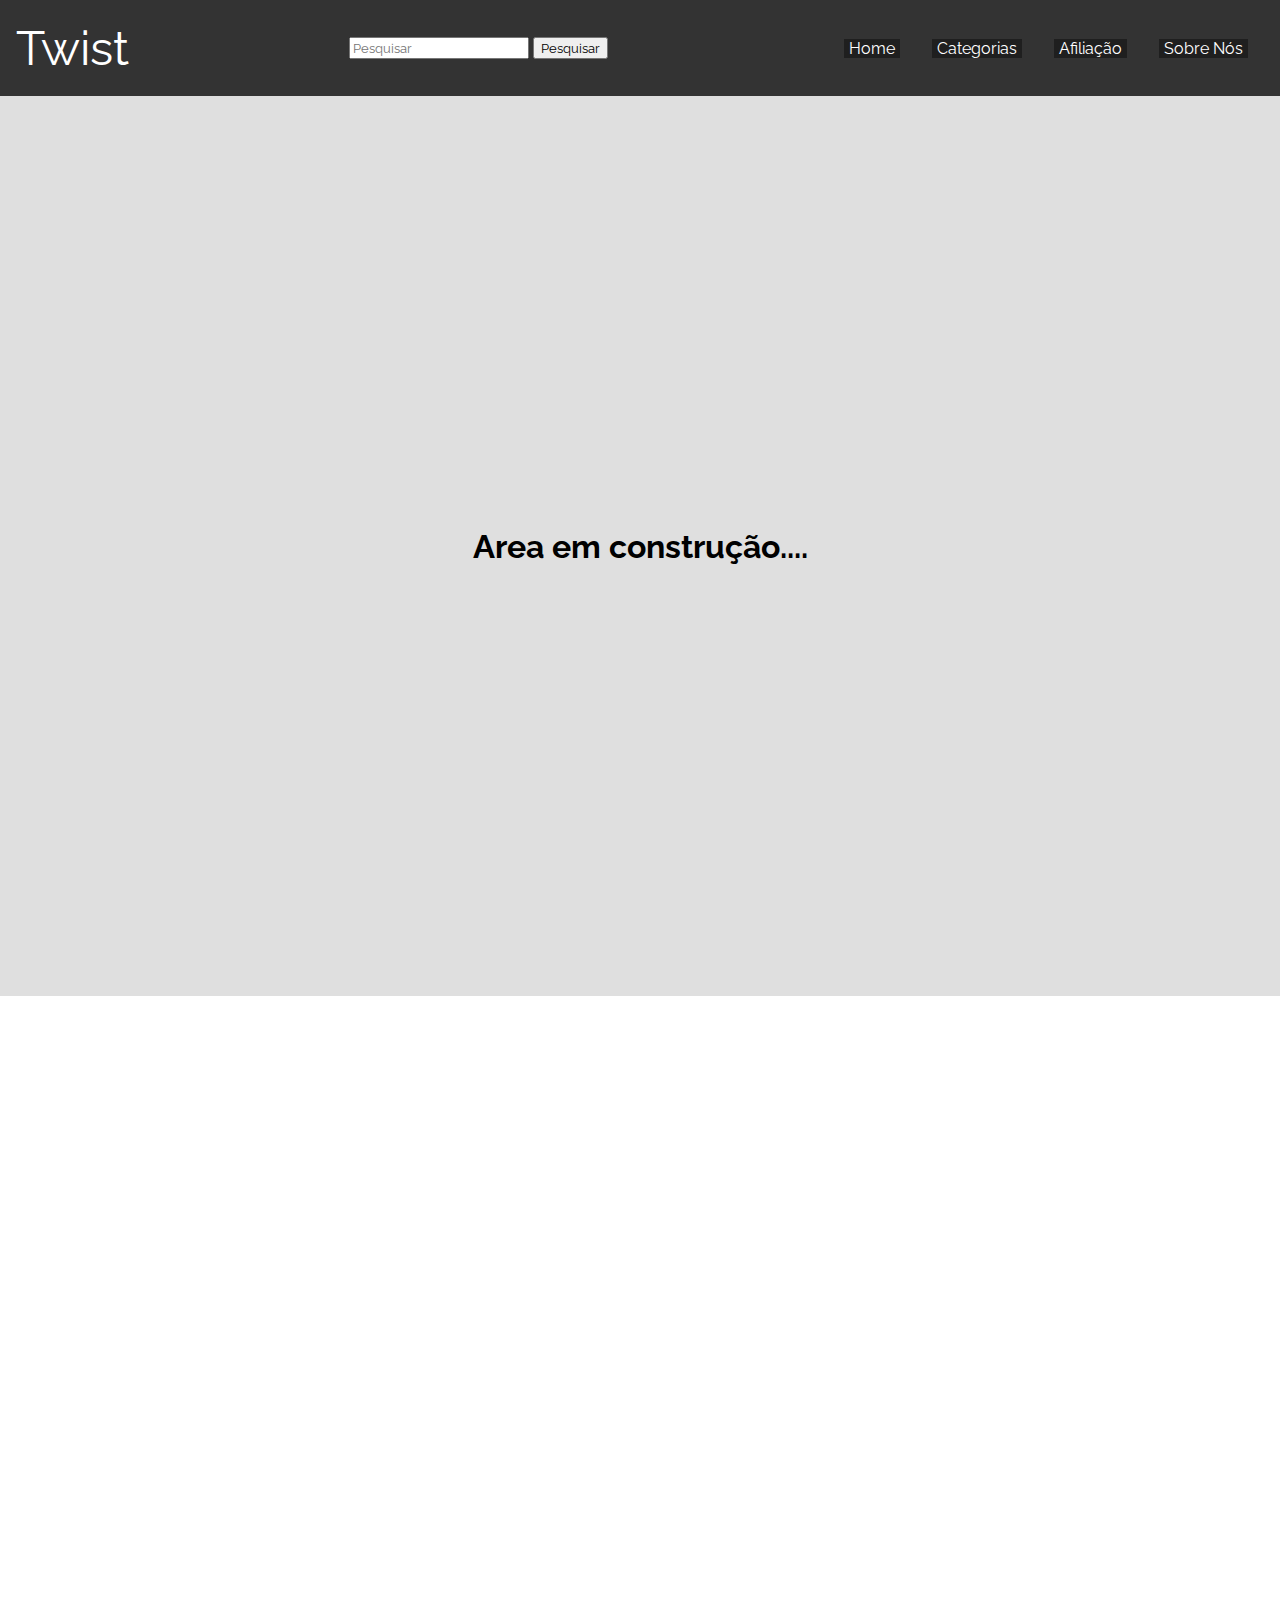
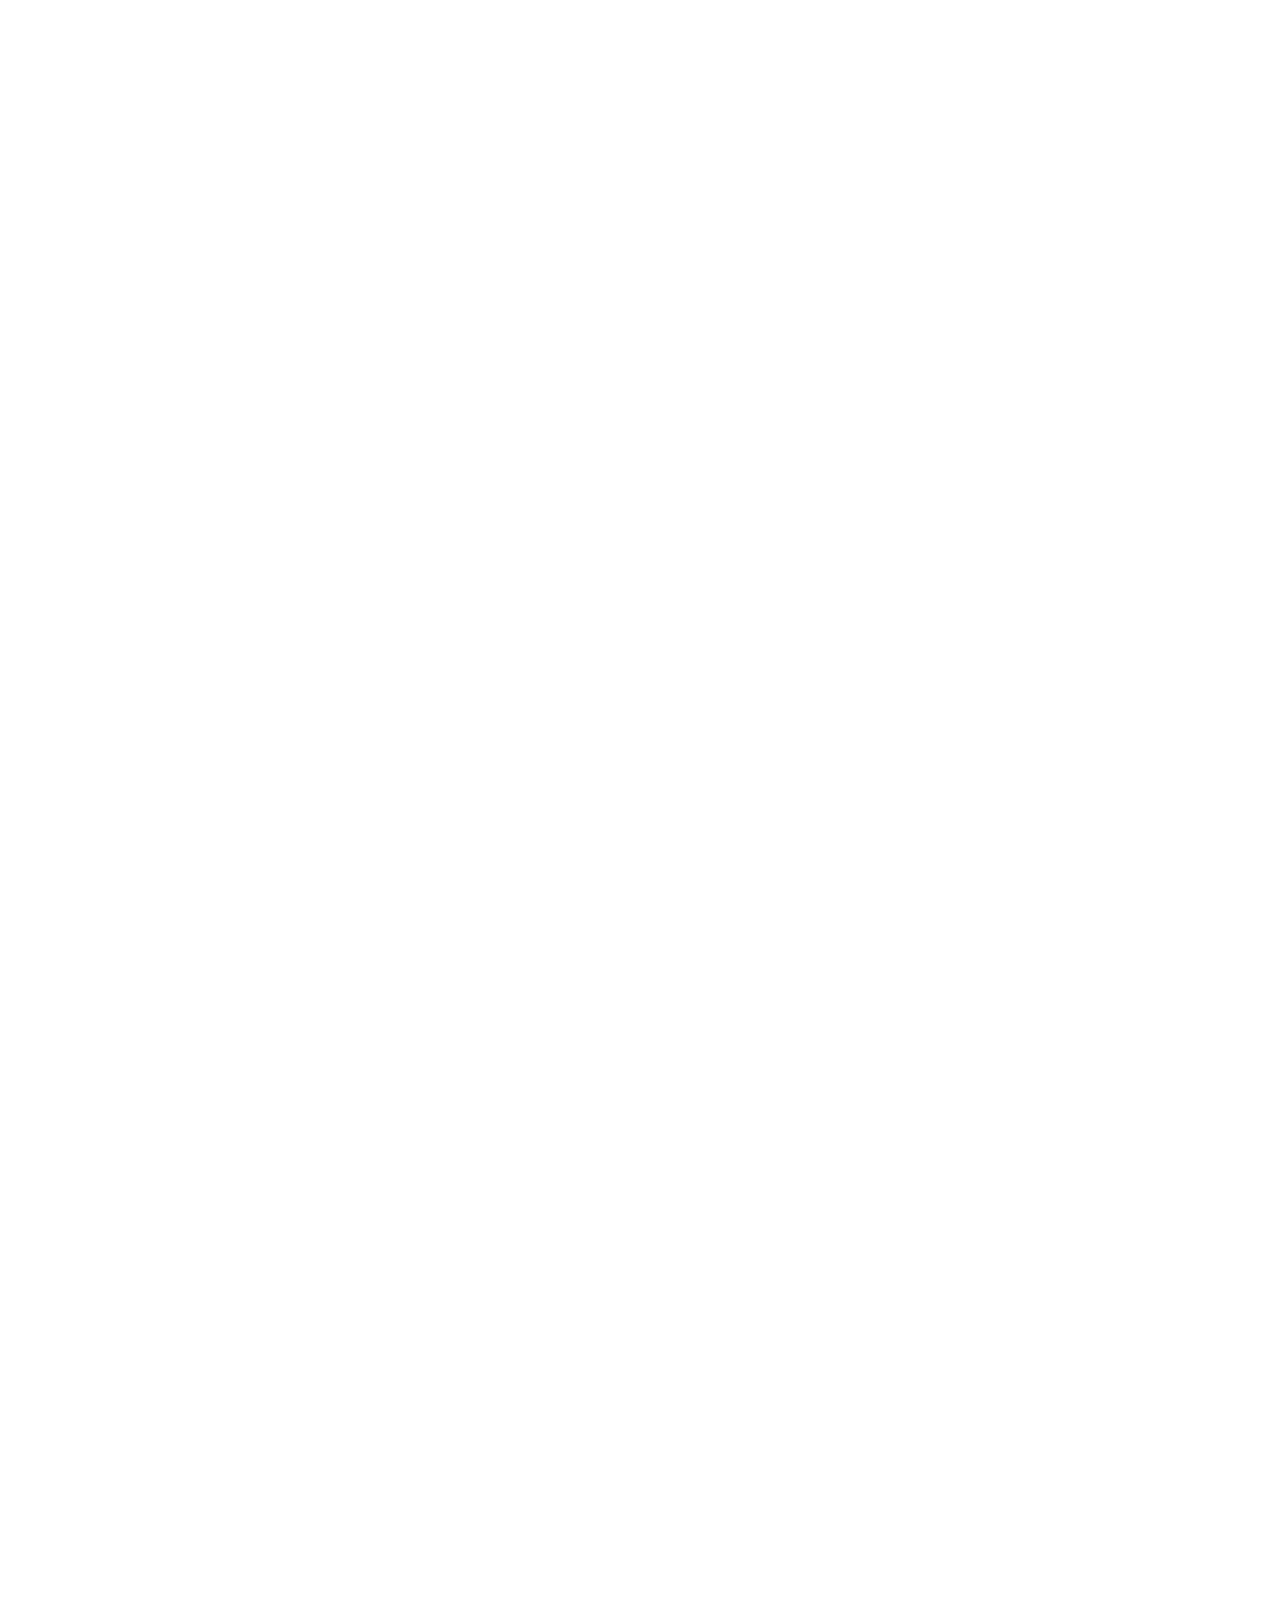
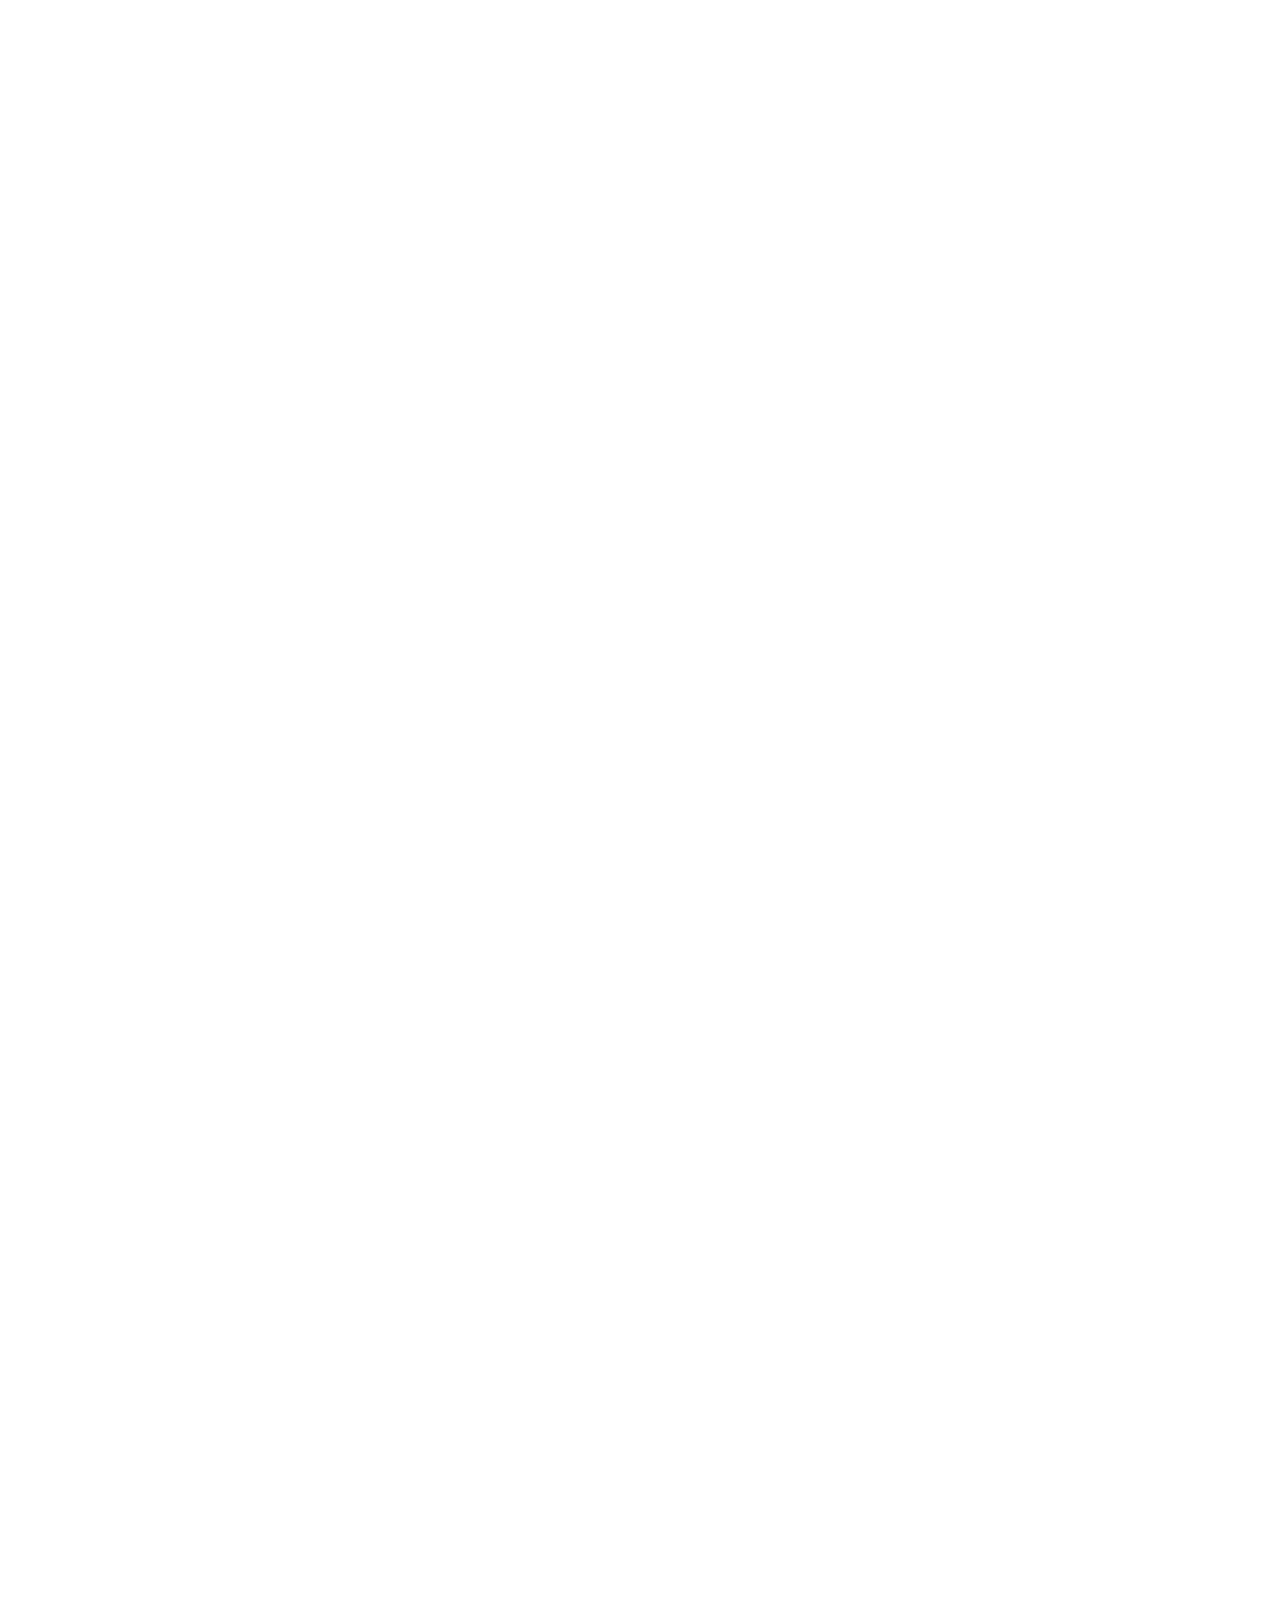
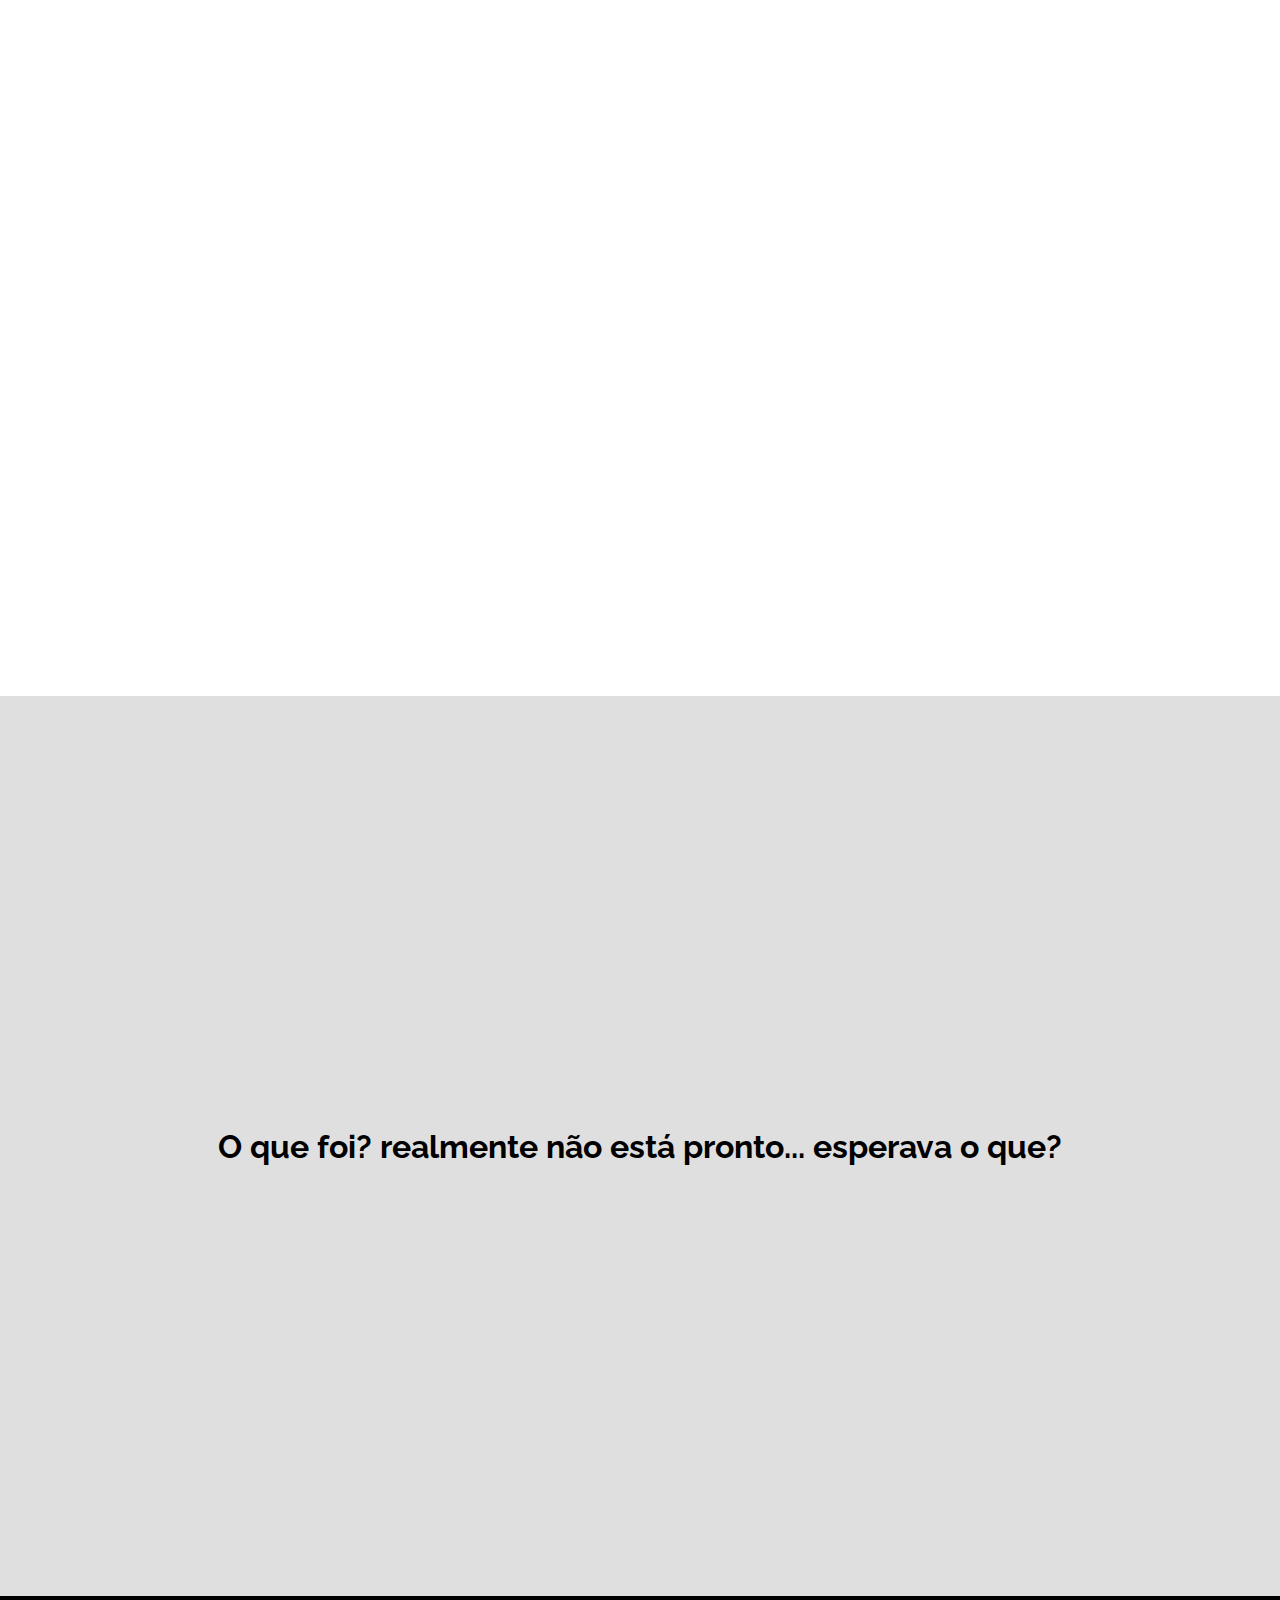
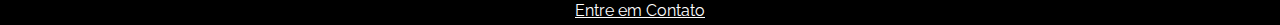
==== pages/afiliados/afiliado.html @ e6aae760 "Base Do site" ====
<!DOCTYPE html>
<html lang="pt-br">
<head>
    <meta charset="UTF-8">
    <meta name="viewport" content="width=device-width, initial-scale=1.0">
    <title>Twist - Afiliados</title>
    <link rel="stylesheet" href="style.css">
    <link rel="shortcut icon" href="../../recursos/base/icon.ico" type="image/x-icon">

    <!-- Recursos -->
</head>
<body>
    <header class="top-nav">
        <div class="logo-icon-container">
            Twist
        </div>
        <input id="menu-toggle" type="checkbox" />
        <div class="search-bar">
            <input type="text" id="search" class="search-input" placeholder="Pesquisar">
            <label for="search" style="color: white;">
                <input type="button" value="Pesquisar">
            </label>
        </div>
        <label class='menu-button-container' for="menu-toggle">
            <div class='menu-button'></div>
        </label>
        <ul class="menu">
            <li><a href="../../index.html">Home</a></li>
            <li><a href="../categorias/categorias_base.html">Categorias</a></li>
            <li><a href="">Afiliação</a></li>
            <li><a href="../sobre_nos/sobrenos.html">Sobre Nós</a></li>
        </ul>
    </header>

    <main>
        <section>
            <h1>Area em construção....</h1>
        </section>

        <div class="meme"></div>

        <section>
            <h1>O que foi? realmente não está pronto... esperava o que?</h1>
        </section>
    </main>

    <footer>
        <a href="#">Entre em Contato</a>
    </footer>
</body>
</html>
---- pages/afiliados/style.css ----
@import url(https://fonts.googleapis.com/css?family=Raleway);

html, body {
    margin: 0;
    height: 100%;
}

* {
    font-family: "Raleway";
    box-sizing: border-box;
}

.logo-icon-container {
    font-size: 3em;
}

.top-nav {
    display: flex;
    flex-direction: row;
    align-items: center;
    justify-content: space-between;
    background-color: #333;
    color: #FFF;
    height: 6em;
    padding: 1em;
}

.menu {
    display: flex;
    flex-direction: row;
    list-style-type: none;
    margin: 0;
    padding: 0;
}

.menu > li {
    margin: 0 1rem;
    overflow: hidden;

    a {
        user-select: none;
        background-color: #00000060;
        color: white;
        text-decoration: none;
        padding: 5px;
    }
}

.menu-button-container {
    display: none;
    height: 100%;
    width: 30px;
    cursor: pointer;
    user-select: none;
    flex-direction: column;
    justify-content: center;
    align-items: center;
}

#menu-toggle {
    user-select: none;
    display: none;
}

.menu-button,
.menu-button::before,
.menu-button::after {
    display: block;
    background-color: #fff;
    position: absolute;
    height: 4px;
    width: 30px;
    transition: transform 400ms cubic-bezier(0.23, 1, 0.32, 1);
    border-radius: 2px;
}

.menu-button::before {
    content: '';
    margin-top: -8px;
}

.menu-button::after {
    content: '';
    margin-top: 8px;
}

#menu-toggle:checked + .menu-button-container .menu-button::before {
    margin-top: 0px;
    transform: rotate(405deg);
}

#menu-toggle:checked + .menu-button-container .menu-button {
    background: rgba(255, 255, 255, 0);
}

#menu-toggle:checked + .menu-button-container .menu-button::after {
    margin-top: 0px;
    transform: rotate(-405deg);
}



/* Main */
main {
    display: flex;
    flex-direction: column;

    section {
        display: flex;
        background-color: #00000020;
        align-items: center;
        justify-content: center;
        height: 100vh;
        h1 {
            text-align: center;
        }
    }

    .meme {
        height: 500vh;
    }



}


/* Footer */
footer {
    background-color: black;
    text-align: center;
    padding: 5px;

    a {
        color: white;
    }
}




/* Media Query */
@media (max-width: 1000px) {
    .menu-button-container {
        display: flex;
    }

    .menu {
        position: absolute;
        top: 0;
        margin-top: 50px;
        left: 0;
        flex-direction: column;
        width: 100%;
        justify-content: center;
        align-items: center;
    }

    #menu-toggle ~ .menu li {
        height: 0;
        margin: 0;
        padding: 0;
        border: 0;
        transition: height 400ms cubic-bezier(0.23, 1, 0.32, 1);
    }

    #menu-toggle:checked ~ .menu li {
        border: 1px solid #333;
        height: 2.5em;
        padding: 0.5em;
        transition: height 400ms cubic-bezier(0.23, 1, 0.32, 1);
    }

    .menu > li {
        display: flex;
        justify-content: center;
        margin: 0;
        padding: 0.5em 0;
        width: 100%;
        color: white;
        background-color: #222;
    }
    .menu > li:not(:last-child) {
        border-bottom: 1px solid #444;
    }
}
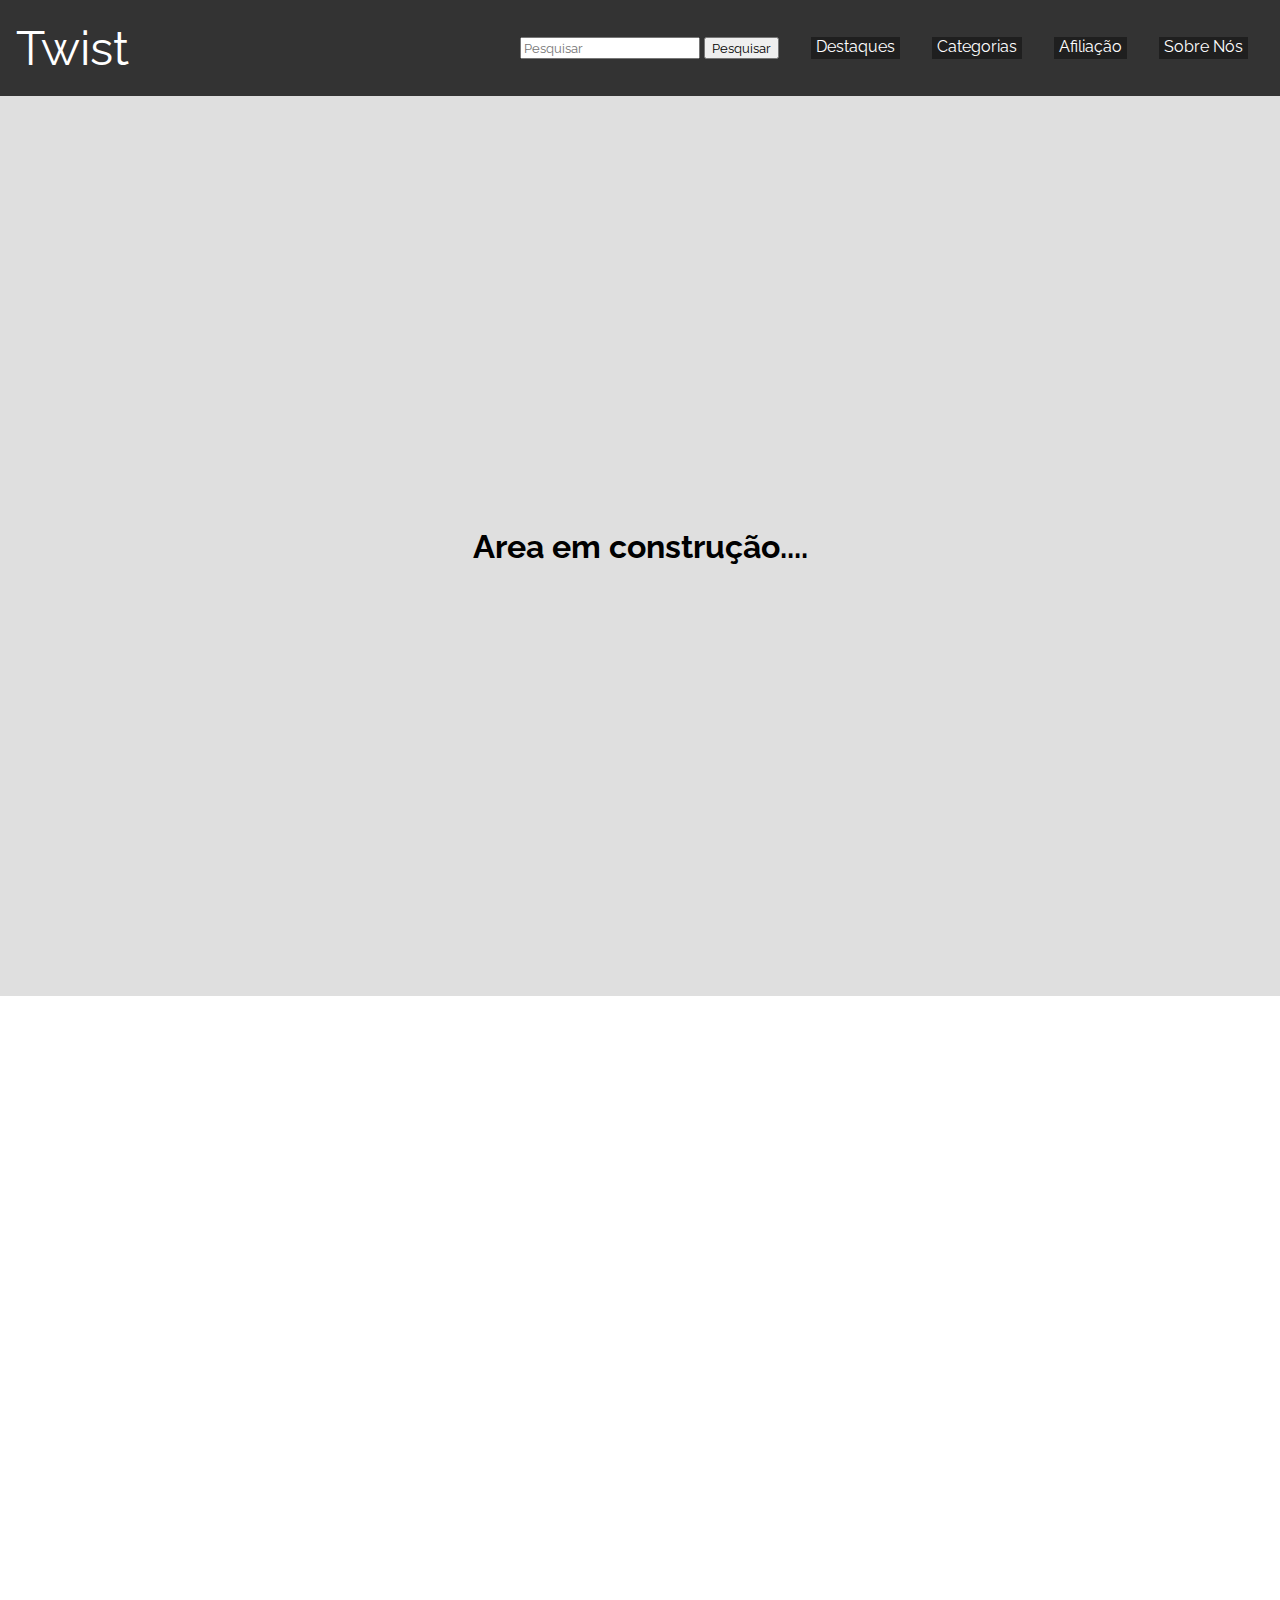
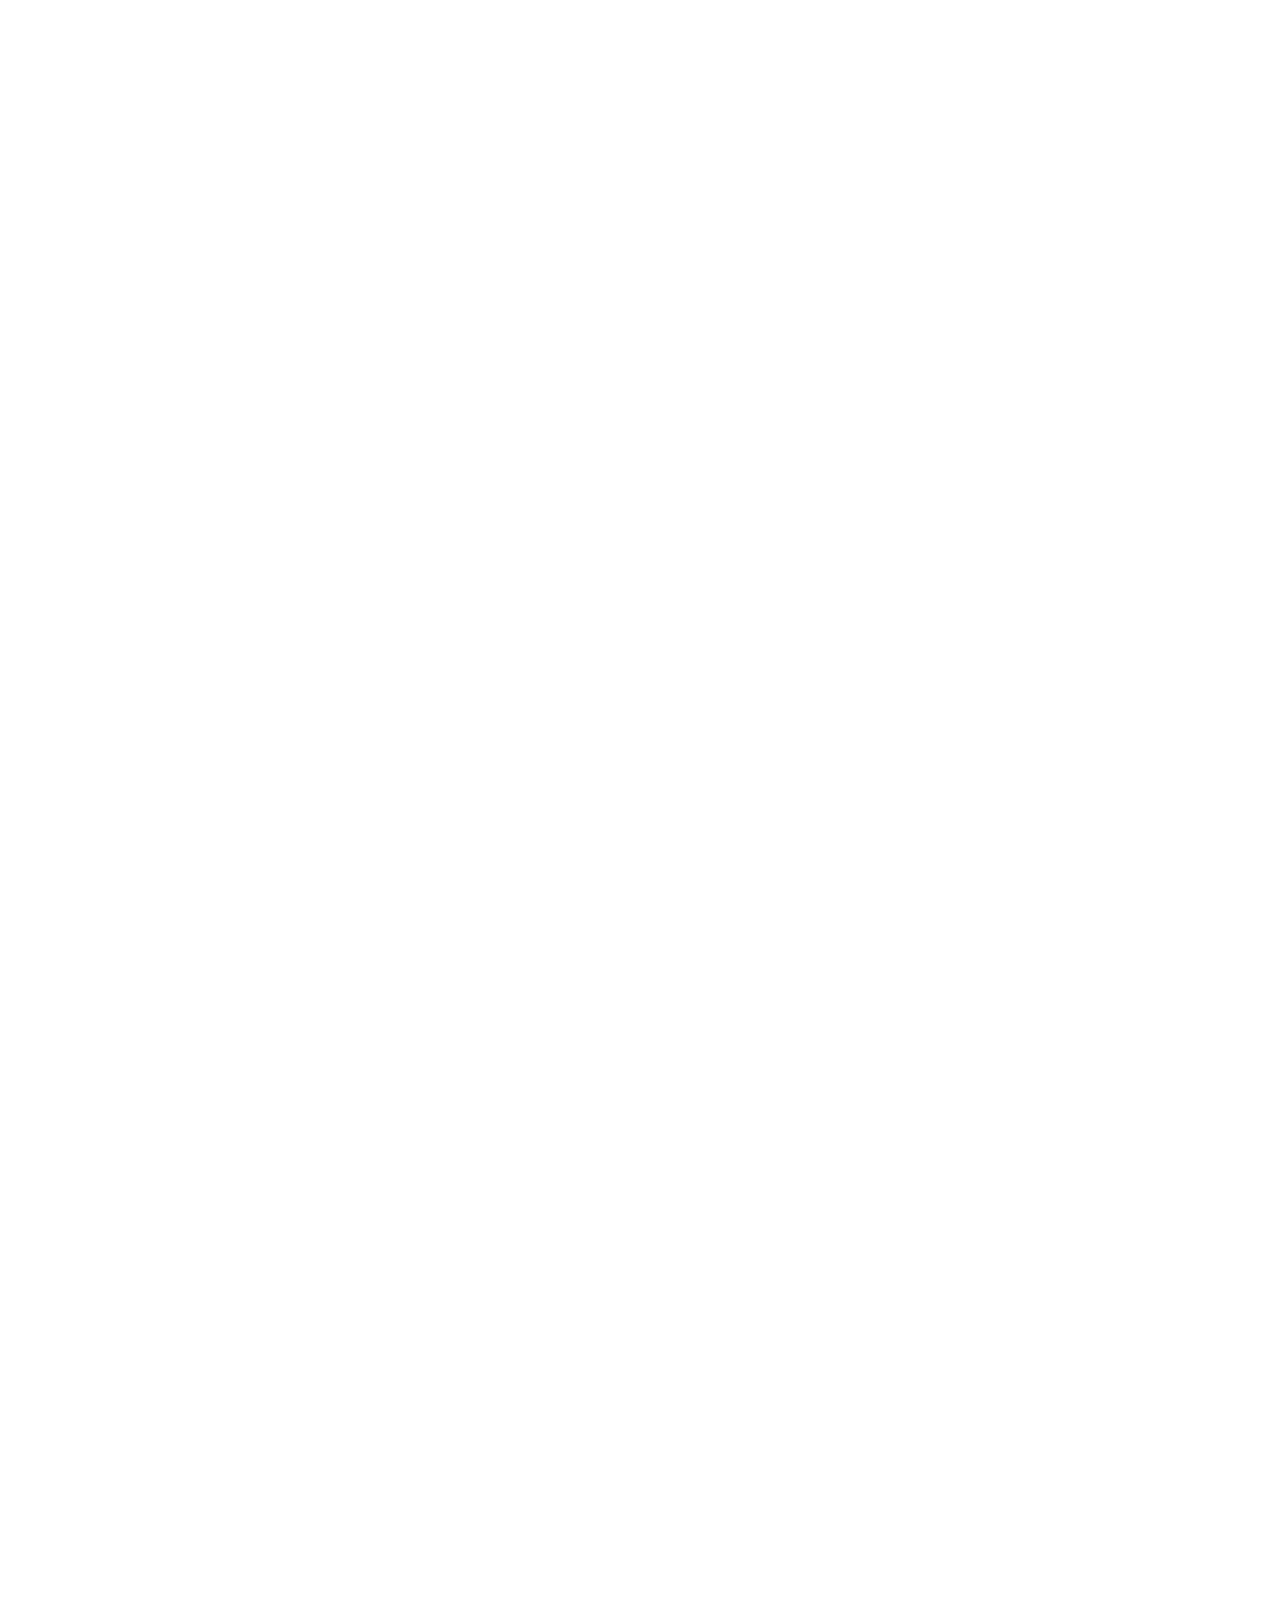
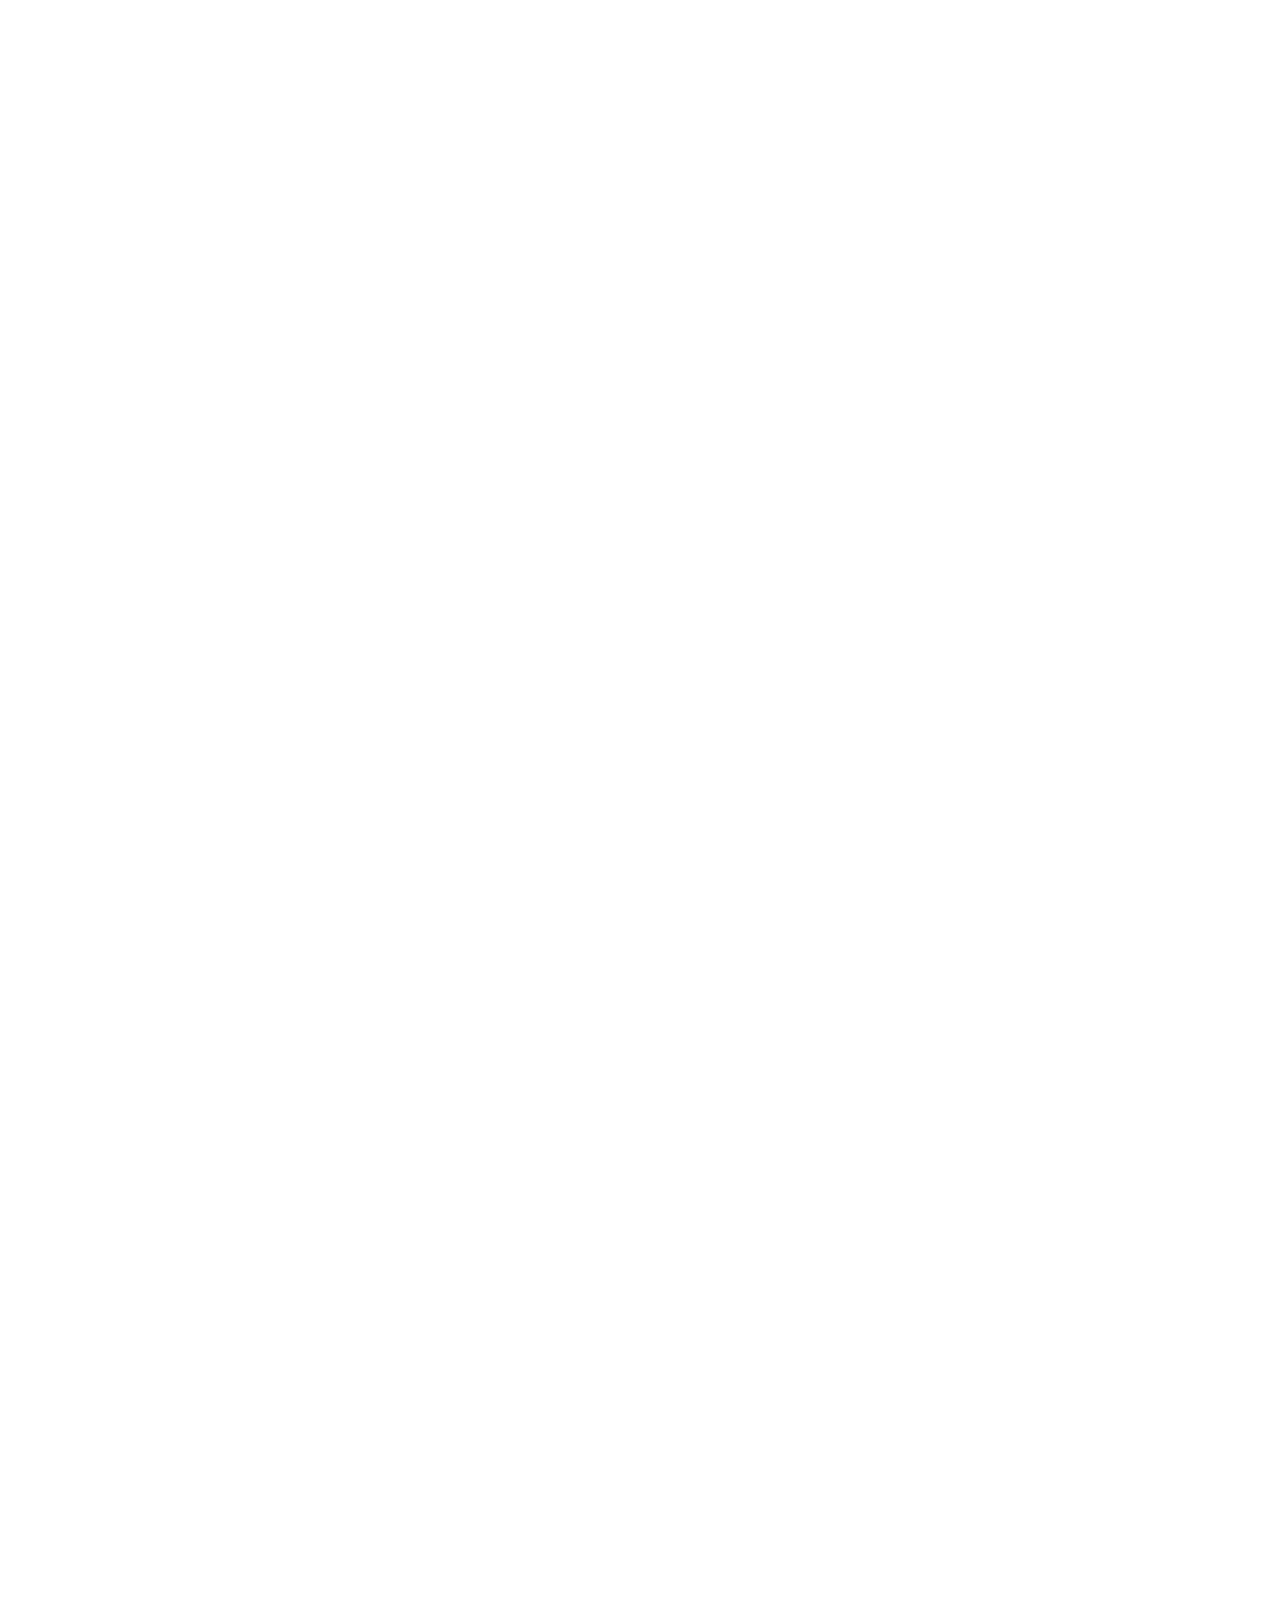
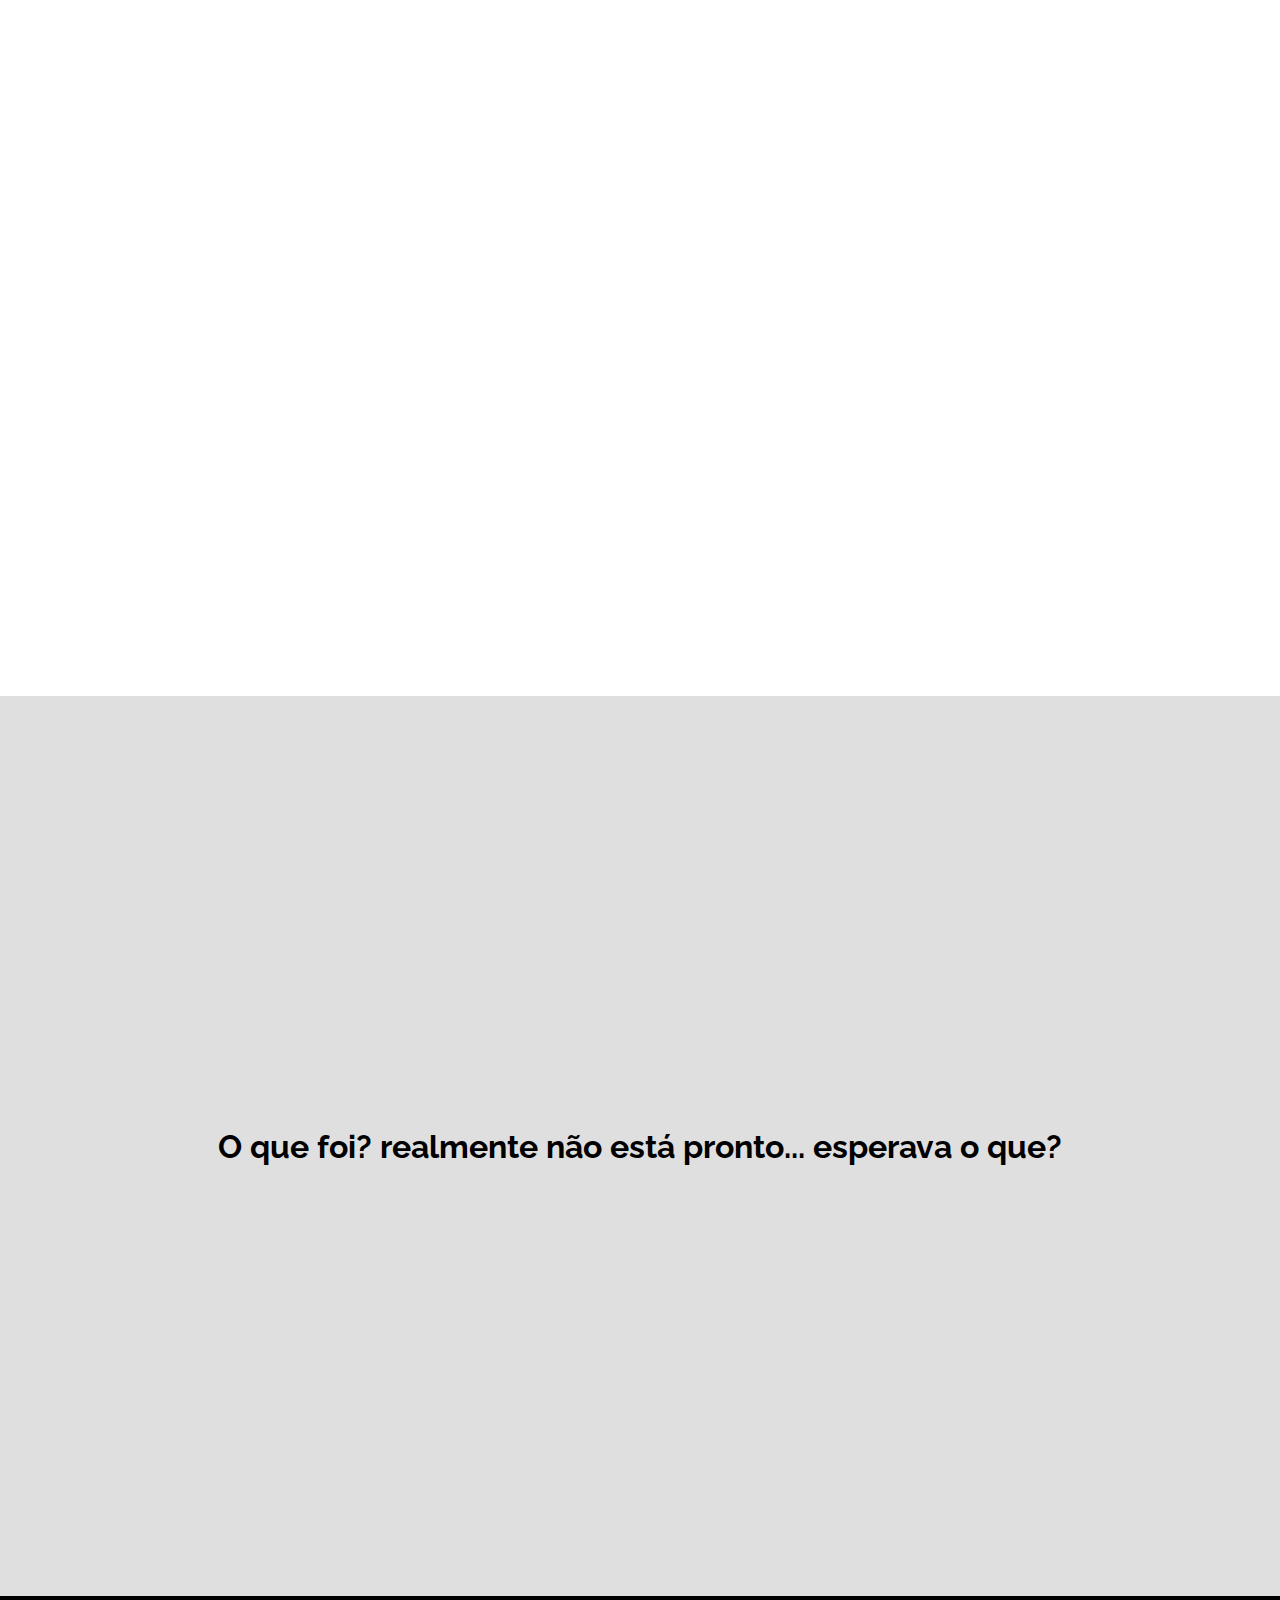
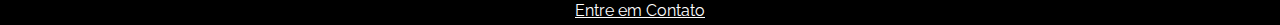
==== commit c6cefd49: "atualizar pesquisa" ====
--- a/pages/afiliados/afiliado.html
+++ b/pages/afiliados/afiliado.html
@@ -15,22 +15,25 @@
             Twist
         </div>
         <input id="menu-toggle" type="checkbox" />
-        <div class="search-bar">
-            <input type="text" id="search" class="search-input" placeholder="Pesquisar">
-            <label for="search" style="color: white;">
-                <input type="button" value="Pesquisar">
-            </label>
-        </div>
         <label class='menu-button-container' for="menu-toggle">
             <div class='menu-button'></div>
         </label>
         <ul class="menu">
-            <li><a href="../../index.html">Home</a></li>
+            <li>
+                <div class="search-bar">
+                    <input type="text" id="search" class="search-input" placeholder="Pesquisar">
+                    <label for="search" style="color: white;">
+                        <input type="button" value="Pesquisar">
+                    </label>
+                </div>
+            </li>
+            <li><a href="../../index.html">Destaques</a></li>
             <li><a href="../categorias/categorias_base.html">Categorias</a></li>
             <li><a href="">Afiliação</a></li>
             <li><a href="../sobre_nos/sobrenos.html">Sobre Nós</a></li>
         </ul>
     </header>
+
 
     <main>
         <section>
